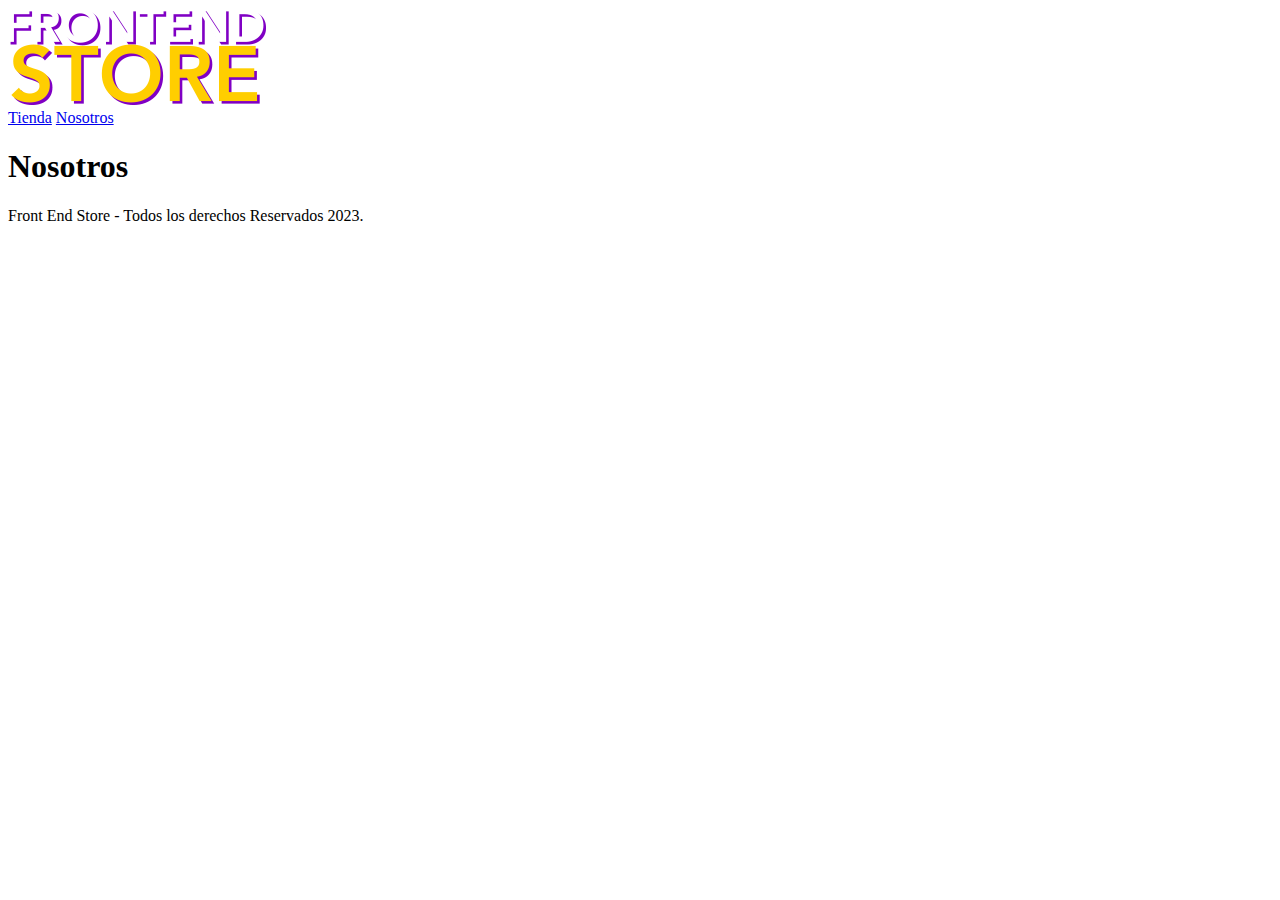
==== nosotros.html @ 8f6e20fb "feat: pagina inicio add productos" ====
<!DOCTYPE html>
<html lang="en">

<head>
    <meta charset="UTF-8">
    <meta http-equiv="X-UA-Compatible" content="IE=edge">
    <meta name="viewport" content="width=device-width, initial-scale=1.0">
    <title>FrontEnd Store</title>
    <link rel="stylesheet" href="css/normalize.css">
    <link href="https://fonts.googleapis.com/css2?family=Staatliches&display=swap" rel="stylesheet">
    <link rel="stylesheet" href="css/style.css">
</head>

<body>
    <header class="header">
        <a href="index.html">
            <img class="header__logo" src="img/logo.png" alt="logtipo">
        </a>
    </header>

    <nav class="navegacion">
        <a class="navegacion__enlace "href="index.html">Tienda</a>
        <a class="navegacion__enlace navegacion__enlace--activo "href="nosotros.html">Nosotros</a>
    </nav>

    <main>
        <h1>Nosotros</h1>
    </main>

    <footer class="footer">
        <p class="footer__texto">Front End Store - Todos los derechos Reservados 2023.</p>
    </footer>
</body>

</html>
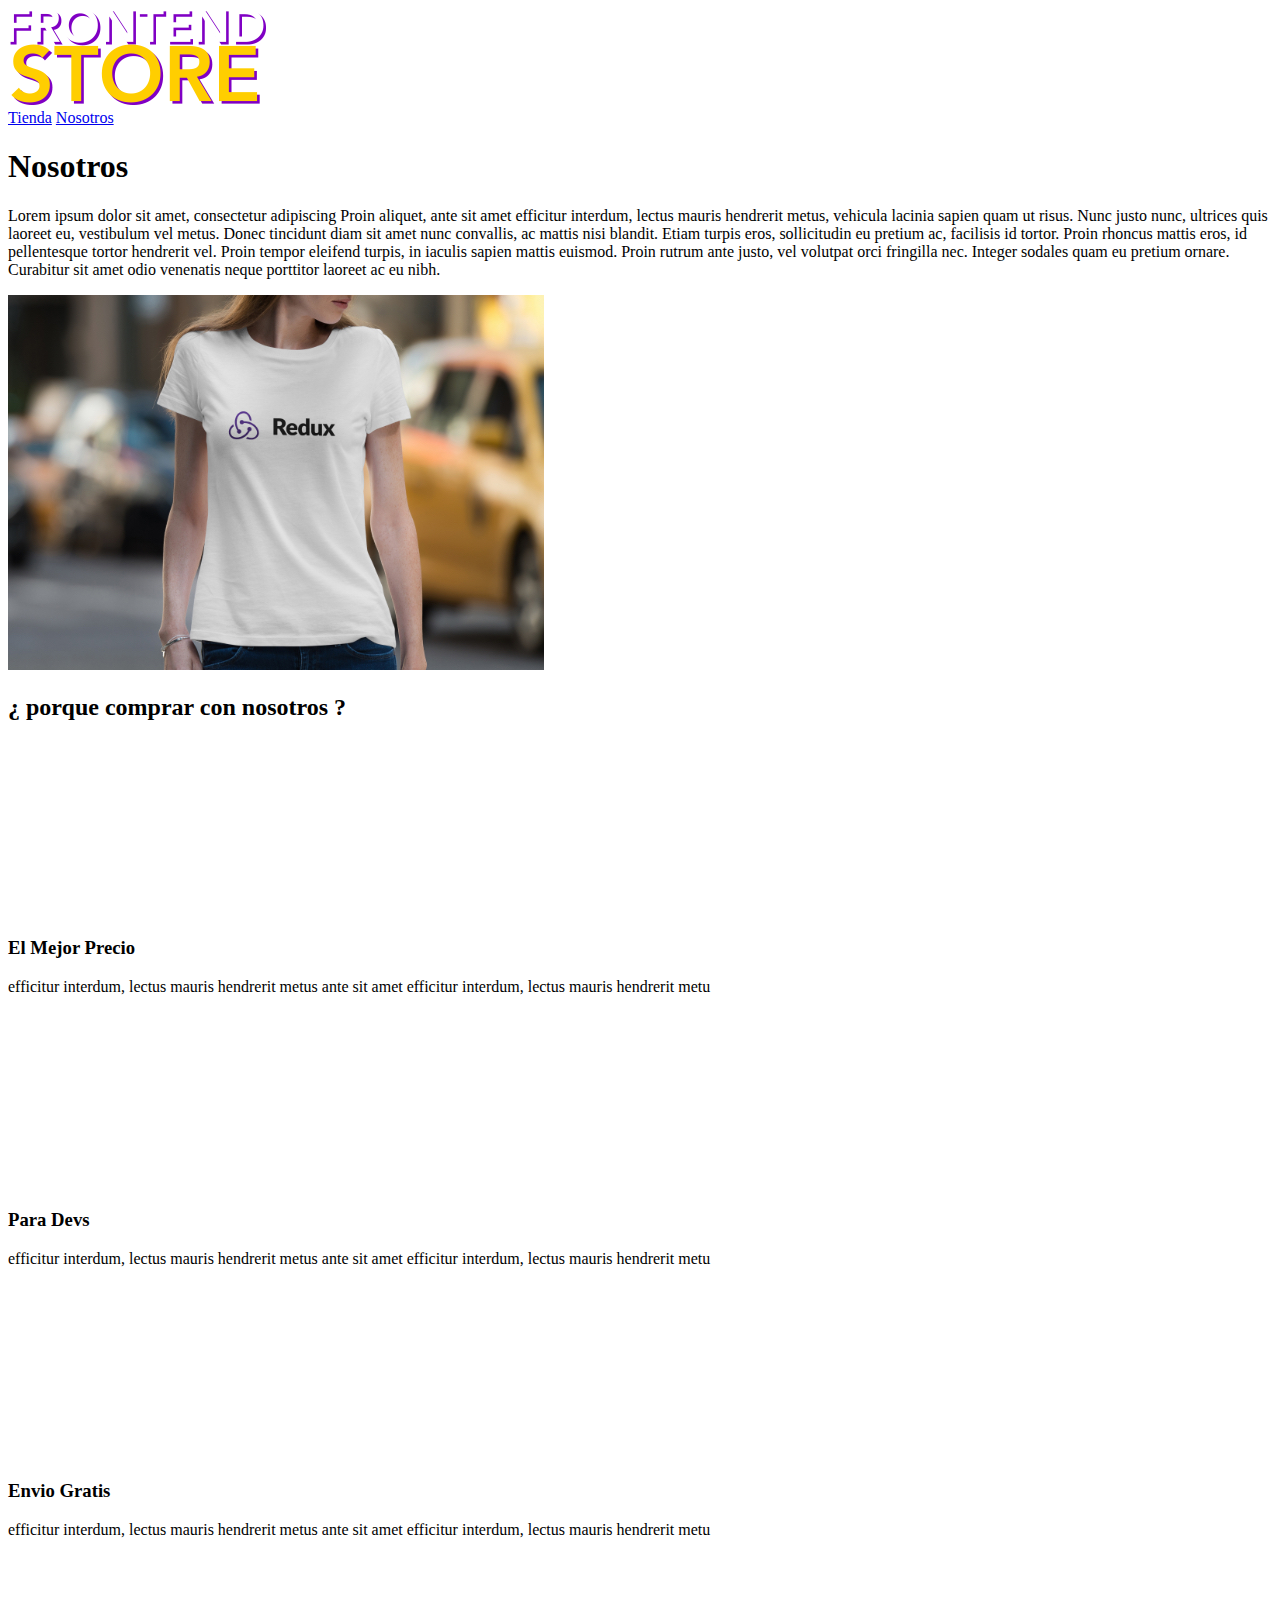
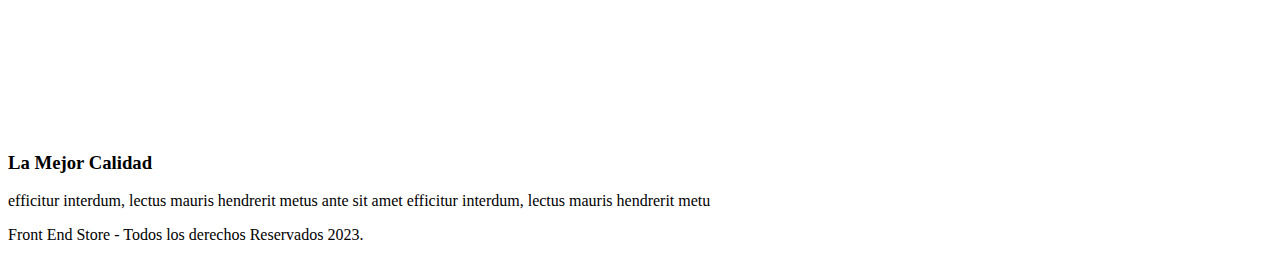
==== commit e951619a: "feat:fin del proyecto" ====
--- a/nosotros.html
+++ b/nosotros.html
@@ -25,7 +25,47 @@
 
     <main>
         <h1>Nosotros</h1>
+
+        <div class="nosotros">
+            <p class="nosotros__descripcion">Lorem ipsum dolor sit amet, consectetur adipiscing Proin aliquet, ante sit amet efficitur interdum, lectus mauris hendrerit metus, vehicula lacinia sapien quam ut risus. Nunc justo nunc, ultrices quis laoreet eu, vestibulum vel metus. Donec tincidunt diam sit amet nunc convallis, ac mattis nisi blandit. Etiam turpis eros, sollicitudin eu pretium ac, facilisis id tortor. Proin rhoncus mattis eros, id pellentesque tortor hendrerit vel. Proin tempor eleifend turpis, in iaculis sapien mattis euismod. Proin rutrum ante justo, vel volutpat orci fringilla nec. Integer sodales quam eu pretium ornare. Curabitur sit amet odio venenatis neque porttitor laoreet ac eu nibh.
+            </p>
+            <img class="nosotros__imagen" src="/img/nosotros.jpg" alt="imagen sobre nosotros">
+        </div>
     </main>
+
+    <section class="contenedor comprar">
+        <h2 class="comprar__titulo">¿ porque comprar con nosotros ?</h2>
+
+        <div class="bloques">
+
+            <div class="bloque">
+                <img class="bloque__imagen" src="/img/icono_1.png" alt="porque comprar con nosotros">
+                <h3 class="bloque__titulo">El Mejor Precio</h3>
+                <p> efficitur interdum, lectus mauris hendrerit metus ante sit amet efficitur interdum, lectus mauris hendrerit metu</p>
+            </div> <!--.bloque-->
+
+            <div class="bloque">
+                <img class="bloque__imagen" src="/img/icono_2.png" alt="porque comprar con nosotros">
+                <h3 class="bloque__titulo">Para Devs</h3>
+                <p>efficitur interdum, lectus mauris hendrerit metus ante sit amet efficitur interdum, lectus mauris hendrerit metu</p>
+            </div> <!--.bloque-->
+
+            <div class="bloque">
+                <img class="bloque__imagen" src="/img/icono_3.png" alt="porque comprar con nosotros">
+                <h3 class="bloque__titulo">Envio Gratis</h3>
+                <p>efficitur interdum, lectus mauris hendrerit metus ante sit amet efficitur interdum, lectus mauris hendrerit metu</p>
+            </div> <!--.bloque-->
+
+            <div class="bloque">
+                <img class="bloque__imagen" src="/img/icono_4.png" alt="porque comprar con nosotros">
+                <h3 class="bloque__titulo">La Mejor Calidad</h3>
+                <p> efficitur interdum, lectus mauris hendrerit metus ante sit amet efficitur interdum, lectus mauris hendrerit metu</p>
+            </div> <!--.bloque-->
+
+        </div>
+
+
+    </section>
 
     <footer class="footer">
         <p class="footer__texto">Front End Store - Todos los derechos Reservados 2023.</p>
